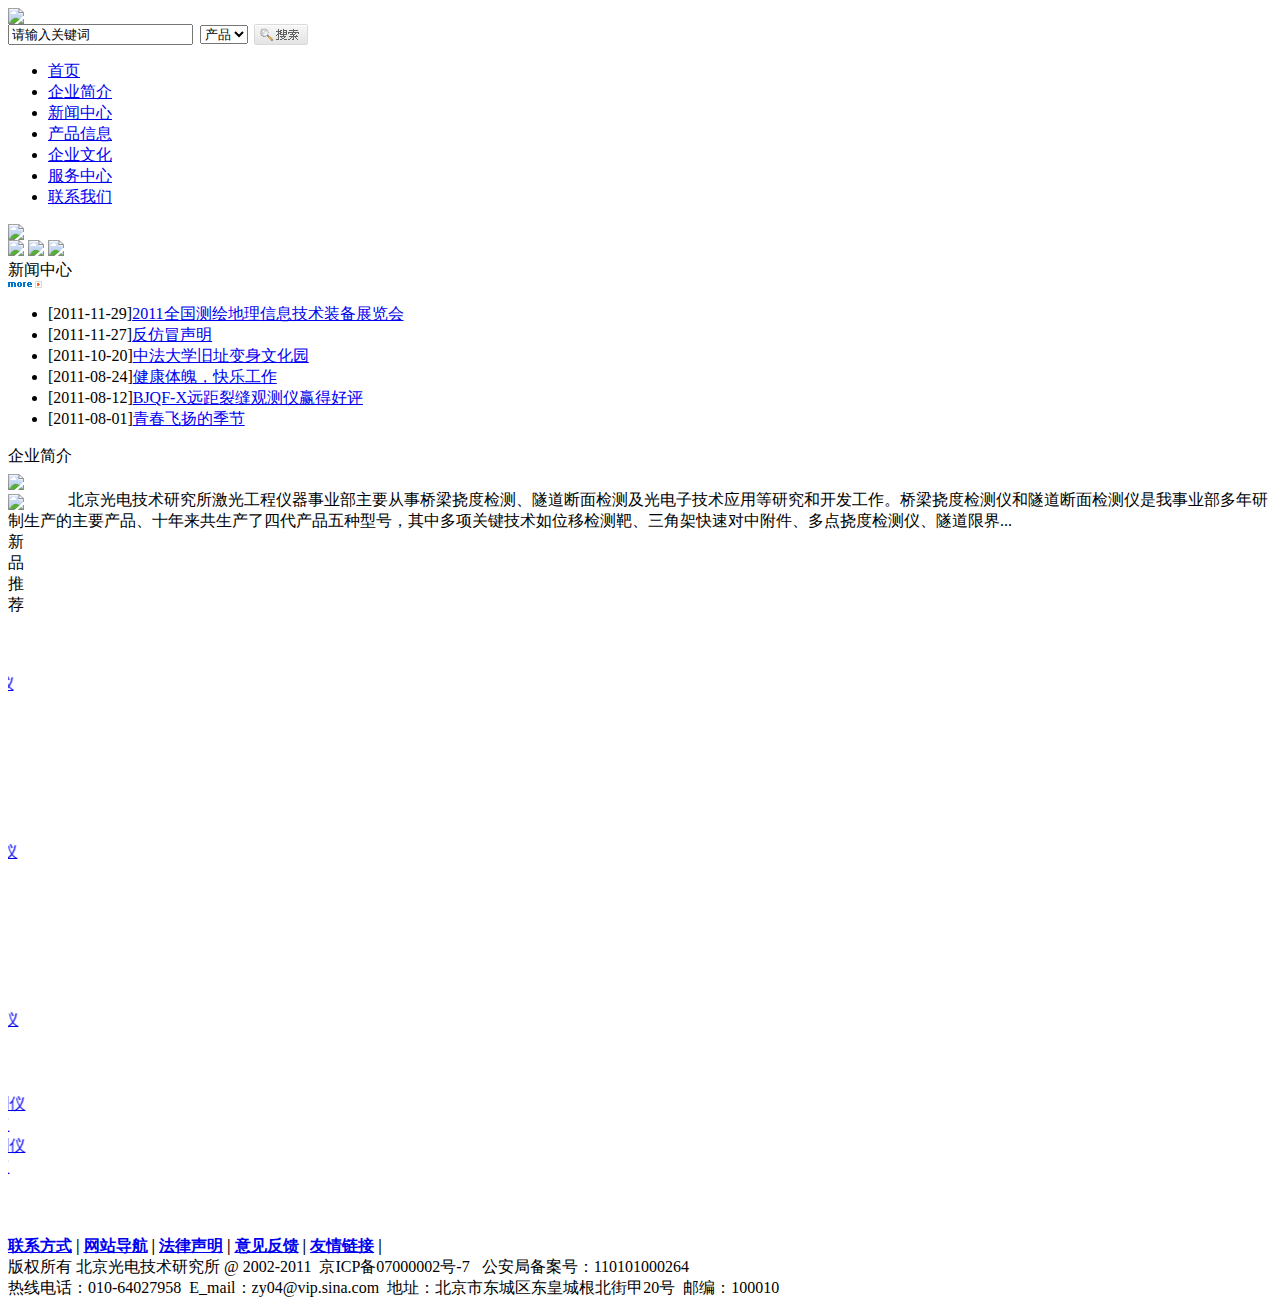
==== templates/index.html @ febcc1b2 "init" ====
<!DOCTYPE html PUBLIC "-//W3C//DTD XHTML 1.0 Transitional//EN" "http://www.w3.org/TR/xhtml1/DTD/xhtml1-transitional.dtd">
<html xmlns="http://www.w3.org/1999/xhtml">
<head>
<title>{{page_title}}</title>
<meta http-equiv="Content-Type" content="text/html; charset=utf-8" />
<meta name="keywords" content="北京光电技术研究所、光电研究所、光电技术研究所、激光隧道断面检测仪、桥梁挠度仪检测仪、混凝土裂缝测宽仪、裂缝观测仪、动态裂缝监测仪、裂缝综合检测仪、数显回弹仪、混凝土强度检测仪、非金属超声检测仪、钢筋保护层厚度检测仪、钢筋锈蚀检测仪、非金属板厚度检测仪" />
<meta name="description" content="北京光电技术研究所生产激光隧道断面仪、桥梁挠度仪检测仪、混凝土裂缝测宽仪、裂缝观测仪、动态裂缝监测仪、裂缝综合检测仪、数显回弹仪、混凝土强度检测仪、非金属超声检测仪、钢筋保护层厚度检测仪、钢筋锈蚀检测仪、非金属板厚度检测仪" />
<script type="text/javascript" src="http://ajax.googleapis.com/ajax/libs/jquery/1.4.4/jquery.min.js" ></script>
<script type="text/javascript" src="/j/sup.search.js" ></script>
<link href="/style/main1.0.css" rel="stylesheet" type="text/css" />
<link href="css/index.css" rel="stylesheet" type="text/css" />
<link href="css/style.css" rel="stylesheet" type="text/css" />
 </head>
<body onselectstart="return false">
<div id="jg">
	<div id="header">
 <div id="top">
  <div id="top_left">
   <img src="images/logo.jpg" /></div>
  <div id="search">
   <table border="0" cellpadding="0" cellspacing="0" width="300">
    <tbody>
     <tr>
      <td align="right" width="182">
       <input class="input" id="searchkey" name="searchkey" onfocus="this.value=this.value=='请输入关键词'?'':this.value" size="20" type="text" value="请输入关键词" /></td>
      <td align="center" width="64">
       <select class="input2" id="actionType" name="actionType"><option value="21">产品</option><option value="11">新闻</option></select></td>
      <td width="54">
       <input name="imageField" onclick="search(this)" src="/images/search.jpg" type="image" /></td>
     </tr>
    </tbody>
   </table>
  </div>
 </div>
</div>
<div id="nav_row">
 <div id="nav">
  <ul id='main_menu' class='main_menu'><li><a class='active_menu' href='/index.html' title='北京光电技术研究所'>首页</a></li><li><a  href='/introduction/index.html' title='北京光电技术研究所——企业介绍'>企业简介</a></li><li><a  href='/news/index.html' title='北京光电技术研究所——新闻中心'>新闻中心</a></li><li><a  href='/products/index.html' title='北京光电技术研究所——产品信息'>产品信息</a></li><li><a  href='/culture/index.html' title='北京光电技术研究所——企业文化'>企业文化</a></li><li><a  href='/service/index.html' title='北京光电技术研究所——服务中心'>服务中心</a></li><li><a  href='/link_us/index.html' title='北京光电技术研究所——联系我们'>联系我们</a></li></ul></div>
 <div id="riqi">
<SCRIPT language=JavaScript src="/js/date.js" type=text/JavaScript></SCRIPT> </div>
</div>
<script language='JavaScript'>
function search(el)
{
var key=$("#searchkey").val();
var ac=$("#actionType").val();

if(key=="请输入关键词"||key=="")
{
alert("请输入关键词");
$("#searchkey")[0].focus();
return false;
}

searchAgent.init(51, ac);
searchAgent.Search(encodeURIComponent(key));
el.enable=false;
}
</script> 
	<div id="mainer">
	<div id="banner"><img src="images/banner1.jpg" /></div>
		<div id="main_1">
			<div id="left_bn">
				<a href="/culture/index.html"><img src="images/s_banner1.jpg" class="ban"/></a>
				<a href="/service/"><img src="images/s_banner2.jpg" class="ban" /></a>
				<img src="images/s_banner3.jpg" class="ban"/>
			</div>
			<div id="news">
				<div id="block_t">
					<div id="block_title">新闻中心</div>
					<div class="more"><a href="/news/" onfocus="this.blur();"><img src="/images/more.gif" border="0" /></a></div>
				</div>
				<div id="news_c">
					<ul id='LastedNews'><li><span class='date'>[2011-11-29]</span><a href='/news/27.html' title='2011全国测绘地理信息技术装备展览会'>2011全国测绘地理信息技术装备展览会</a></li><li><span class='date'>[2011-11-27]</span><a href='/news/24.html' title='反仿冒声明'>反仿冒声明</a></li><li><span class='date'>[2011-10-20]</span><a href='/news/23.html' title='中法大学旧址变身文化园'>中法大学旧址变身文化园</a></li><li><span class='date'>[2011-08-24]</span><a href='/news/22.html' title='健康体魄，快乐工作'>健康体魄，快乐工作</a></li><li><span class='date'>[2011-08-12]</span><a href='/news/21.html' title='BJQF-X远距裂缝观测仪赢得好评'>BJQF-X远距裂缝观测仪赢得好评</a></li><li><span class='date'>[2011-08-01]</span><a href='/news/20.html' title='青春飞扬的季节'>青春飞扬的季节</a></li></ul>
				</div>
			</div>
			<div id="gsjj">
				<div id="jj_t">
				<div id="jj_title">企业简介</div>
				<div class="more"><a href="/introduction/index.html" onfocus="this.blur();"><img src="images/more.gif" border="0" style="margin-top:7px;" /></a></div>
				</div>
				
				<div id="jj_c">
					<div><img src="images/jj_pic.jpg" style="float:left; margin:4px 12px 0px 0px;" class="pic_kuang"/></div>
<div>　　北京光电技术研究所激光工程仪器事业部主要从事桥梁挠度检测、隧道断面检测及光电子技术应用等研究和开发工作。桥梁挠度检测仪和隧道断面检测仪是我事业部多年研制生产的主要产品、十年来共生产了四代产品五种型号，其中多项关键技术如位移检测靶、三角架快速对中附件、多点挠度检测仪、隧道限界...</div>		
				</div>
			</div>
		
		</div>
		
		<div id="product">
		  <div id="product_t">新<br />品<br />推<br />荐</div>
		  <div id="product_bg">
		<div id="cp">
<marquee direction="right" TrueSpeed scrollamount="3" scrolldelay="120" align="middle" behavior="scroll" onMouseOver="this.stop();"  hspace="0" vspace="0"  onMouseOut="this.start();">		<ul class='recommended_product'><li><a href='/products/3.html'><img src='/uploads/BJSD-5型激光隧道断面检测仪.jpg_s.jpg' alt='BJSD-5型激光隧道断面检测仪' title='BJSD-5型激光隧道断面检测仪' /></a><br /><a href='/products/3.html' title='BJSD-5型激光隧道断面检测仪'><span>BJSD-5型激光隧道断面检测仪</span></a></li><li><a href='/products/4.html'><img src='/uploads/BJSD-2E型激光隧道断面检测仪.jpg_s.jpg' alt='BJSD-2E型激光隧道断面检测仪' title='BJSD-2E型激光隧道断面检测仪' /></a><br /><a href='/products/4.html' title='BJSD-2E型激光隧道断面检测仪'><span>BJSD-2E型激光隧道断面检测仪</span></a></li><li><a href='/products/6.html'><img src='/uploads/BJSD-4型激光隧道断面检测仪.jpg_s.jpg' alt='BJSD-4型激光隧道断面检测仪' title='BJSD-4型激光隧道断面检测仪' /></a><br /><a href='/products/6.html' title='BJSD-4型激光隧道断面检测仪'><span>BJSD-4型激光隧道断面检测仪</span></a></li><li><a href='/products/9.html'><img src='/uploads/BJQN-4B型桥梁挠度检测仪.jpg_s.jpg' alt='BJQN-4B型桥梁挠度检测仪' title='BJQN-4B型桥梁挠度检测仪' /></a><br /><a href='/products/9.html' title='BJQN-4B型桥梁挠度检测仪'><span>BJQN-4B型桥梁挠度检测仪</span></a></li><li><a href='/products/10.html'><img src='/uploads/BJQN-5A型桥梁挠度检测仪.jpg_s.jpg' alt='BJQN-5A型桥梁挠度检测仪' title='BJQN-5A型桥梁挠度检测仪' /></a><br /><a href='/products/10.html' title='BJQN-5A型桥梁挠度检测仪'><span>BJQN-5A型桥梁挠度检测仪</span></a></li><li><a href='/products/11.html'><img src='/uploads/BJQN-5B型桥梁挠度检测仪.jpg_s.jpg' alt='BJQN-5B型智能桥梁挠度检测仪' title='BJQN-5B型智能桥梁挠度检测仪' /></a><br /><a href='/products/11.html' title='BJQN-5B型智能桥梁挠度检测仪'><span>BJQN-5B型智能桥梁挠度检测仪</span></a></li><li><a href='/products/14.html'><img src='/uploads/BJQF-X远距裂缝观测仪.jpg_s.jpg' alt='BJQF-X型远距裂缝观测仪' title='BJQF-X型远距裂缝观测仪' /></a><br /><a href='/products/14.html' title='BJQF-X型远距裂缝观测仪'><span>BJQF-X型远距裂缝观测仪</span></a></li><li><a href='/products/15.html'><img src='/uploads/BJLG-1型动态裂缝监测仪.jpg_s.jpg' alt='BJLG-1动态裂缝检测仪' title='BJLG-1动态裂缝检测仪' /></a><br /><a href='/products/15.html' title='BJLG-1动态裂缝检测仪'><span>BJLG-1动态裂缝检测仪</span></a></li><li><a href='/products/17.html'><img src='/uploads/BJCS-1型混凝土裂缝测深仪.jpg_s.jpg' alt='BJCS-1型智能裂缝测深仪' title='BJCS-1型智能裂缝测深仪' /></a><br /><a href='/products/17.html' title='BJCS-1型智能裂缝测深仪'><span>BJCS-1型智能裂缝测深仪</span></a></li><li><a href='/products/18.html'><img src='/uploads/BJLF-1型混凝土裂缝综合检测仪.jpg_s.jpg' alt='BJLF-1型混凝土裂缝综合检测仪' title='BJLF-1型混凝土裂缝综合检测仪' /></a><br /><a href='/products/18.html' title='BJLF-1型混凝土裂缝综合检测仪'><span>BJLF-1型混凝土裂缝综合检测仪</span></a></li><li><a href='/products/20.html'><img src='/uploads/BJQD-1型混凝土强度检测仪.jpg_s.jpg' alt='BJQD-1型混凝土强度检测仪' title='BJQD-1型混凝土强度检测仪' /></a><br /><a href='/products/20.html' title='BJQD-1型混凝土强度检测仪'><span>BJQD-1型混凝土强度检测仪</span></a></li><li><a href='/products/21.html'><img src='/uploads/BJNM-1型智能非金属超声检测仪.jpg_s.jpg' alt='BJNM-1型智能非金属超声检测仪' title='BJNM-1型智能非金属超声检测仪' /></a><br /><a href='/products/21.html' title='BJNM-1型智能非金属超声检测仪'><span>BJNM-1型智能非金属超声检测仪</span></a></li><li><a href='/products/22.html'><img src='/uploads/BJDW-1混凝土保护层厚度检测仪.jpg_s.jpg' alt='BJDW-1型钢筋保护层厚度检测仪' title='BJDW-1型钢筋保护层厚度检测仪' /></a><br /><a href='/products/22.html' title='BJDW-1型钢筋保护层厚度检测仪'><span>BJDW-1型钢筋保护层厚度检测仪</span></a></li><li><a href='/products/24.html'><img src='/uploads/BJLB-1型非金属板厚度检测仪.jpg_s.jpg' alt='BJLB-1型非金属板厚度检测仪' title='BJLB-1型非金属板厚度检测仪' /></a><br /><a href='/products/24.html' title='BJLB-1型非金属板厚度检测仪'><span>BJLB-1型非金属板厚度检测仪</span></a></li></ul>
   
</marquee>
</div>
 <div id="product_r"></div>
 



                    </div>

		</div>
	</div>
	
	<div id="footer">
 <div>
  <strong><div id='bottom_menu' class='bottom_menu'><a href='/contact/index.html' title='北京光电技术研究所——联系方式'>联系方式</a> | <a href='/navigate/tytg.html' title='北京光电技术研究所——网站导航'>网站导航</a> | <a href='/legal/tgg.html' title='北京光电技术研究所——法律声明'>法律声明</a> | <a href='/feedback/jld.html' title='北京光电技术研究所——意见反馈'>意见反馈</a> | <a href='/links/zlts.html' title='北京光电技术研究所——友情链接'>友情链接</a> | </div></strong> 版权所有 北京光电技术研究所 @ 2002-2011&nbsp;&nbsp;京ICP备07000002号-7&nbsp;&nbsp; 公安局备案号：110101000264</div>
 <div>
  热线电话：010-64027958&nbsp;&nbsp;E_mail：zy04@vip.sina.com&nbsp;&nbsp;地址：北京市东城区东皇城根北街甲20号&nbsp;&nbsp;邮编：100010</div>
</div>

</div>
<script type="text/javascript">
var _bdhmProtocol = (("https:" == document.location.protocol) ? " https://" : " http://");
document.write(unescape("%3Cscript src='" + _bdhmProtocol + "hm.baidu.com/h.js%3Ffa967ce1d079fc836ea37edbb554d0a0' type='text/javascript'%3E%3C/script%3E"));
</script>

</body>
</html>
---- style/main1.0.css ----
@import url("page_components1.0.css");
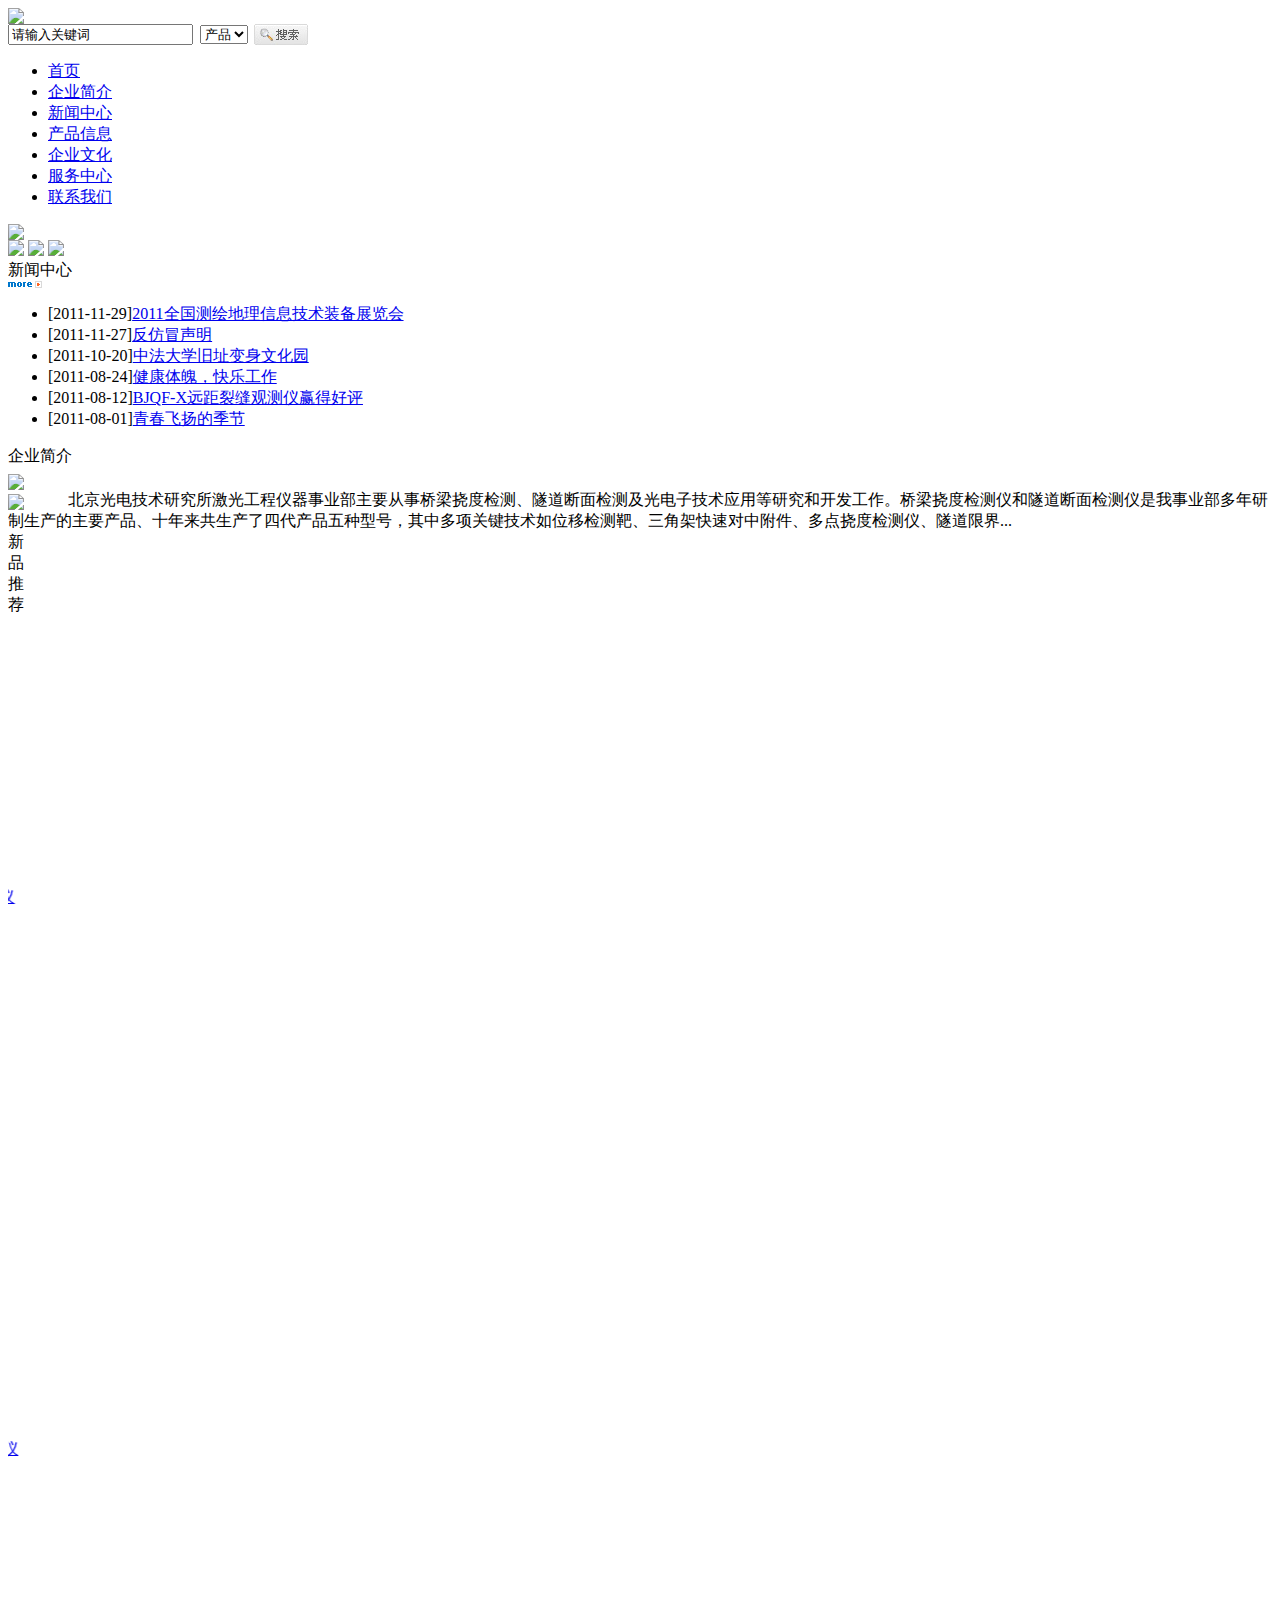
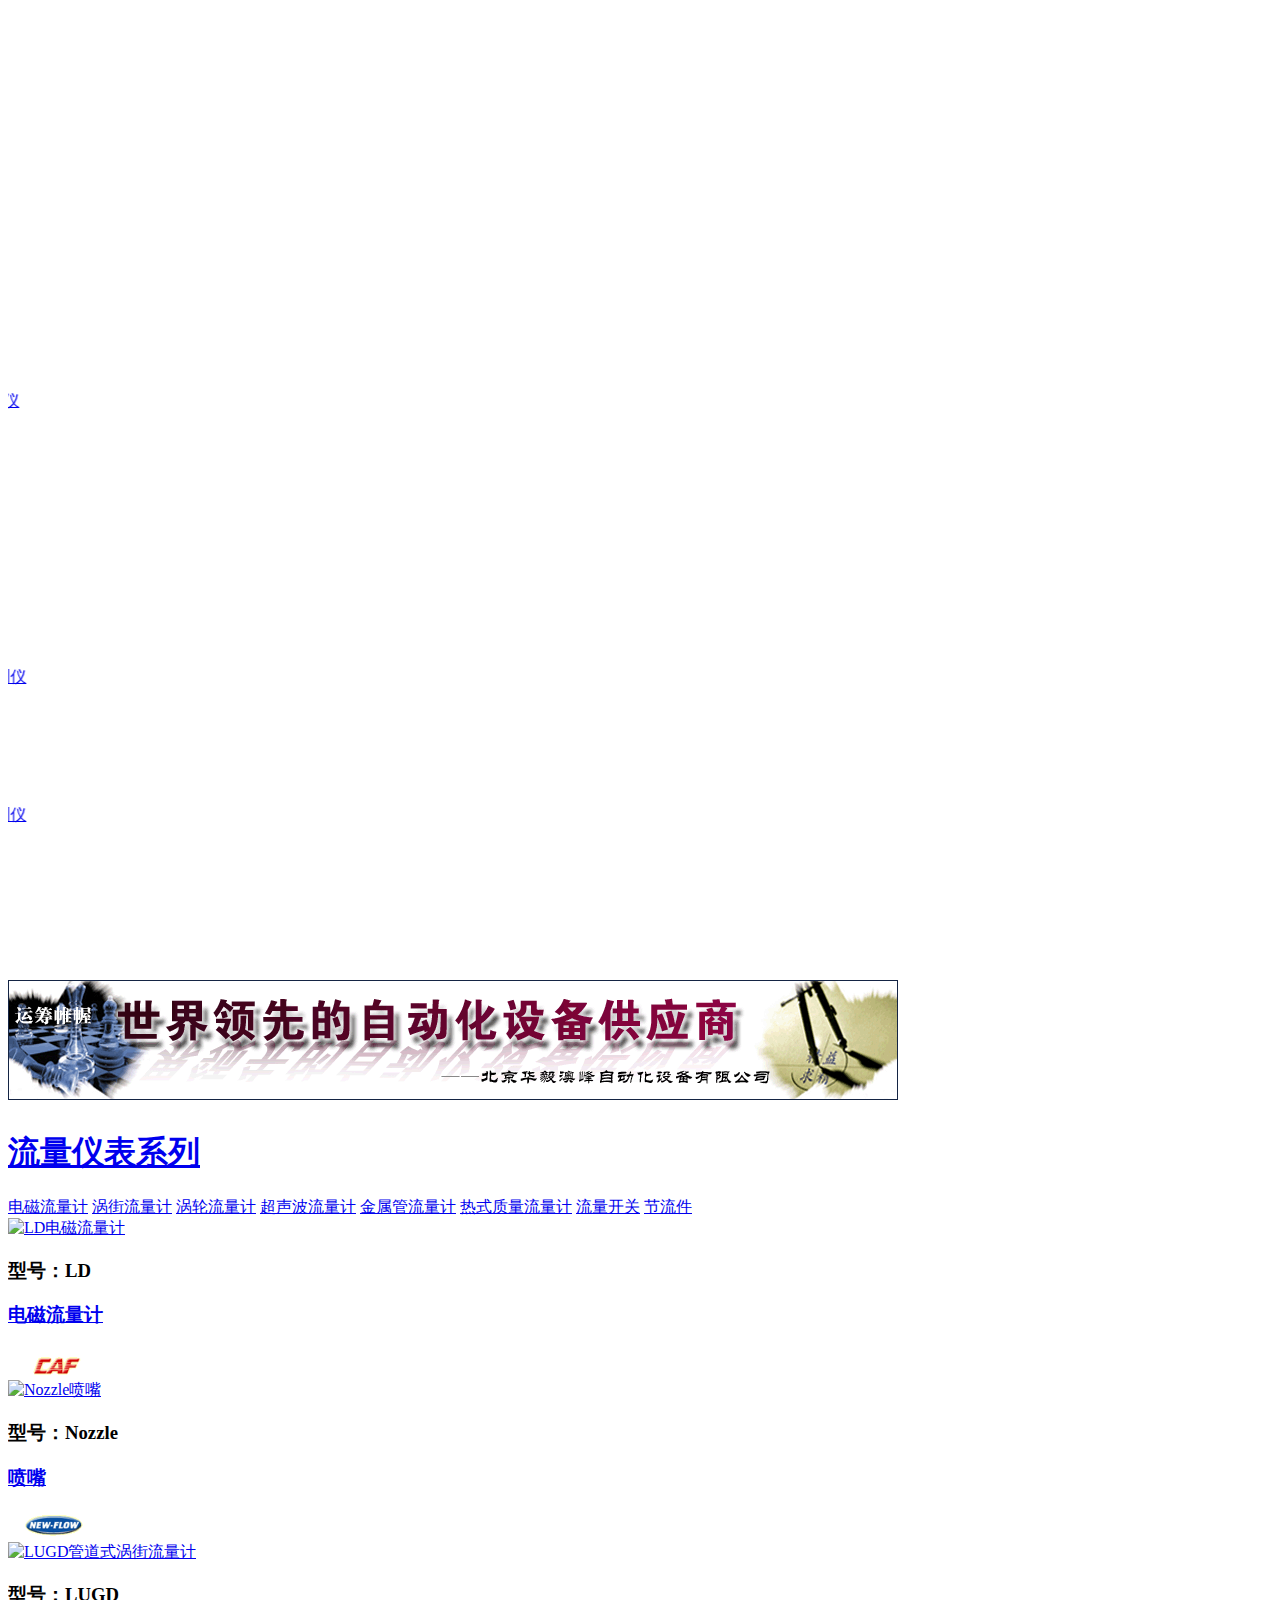
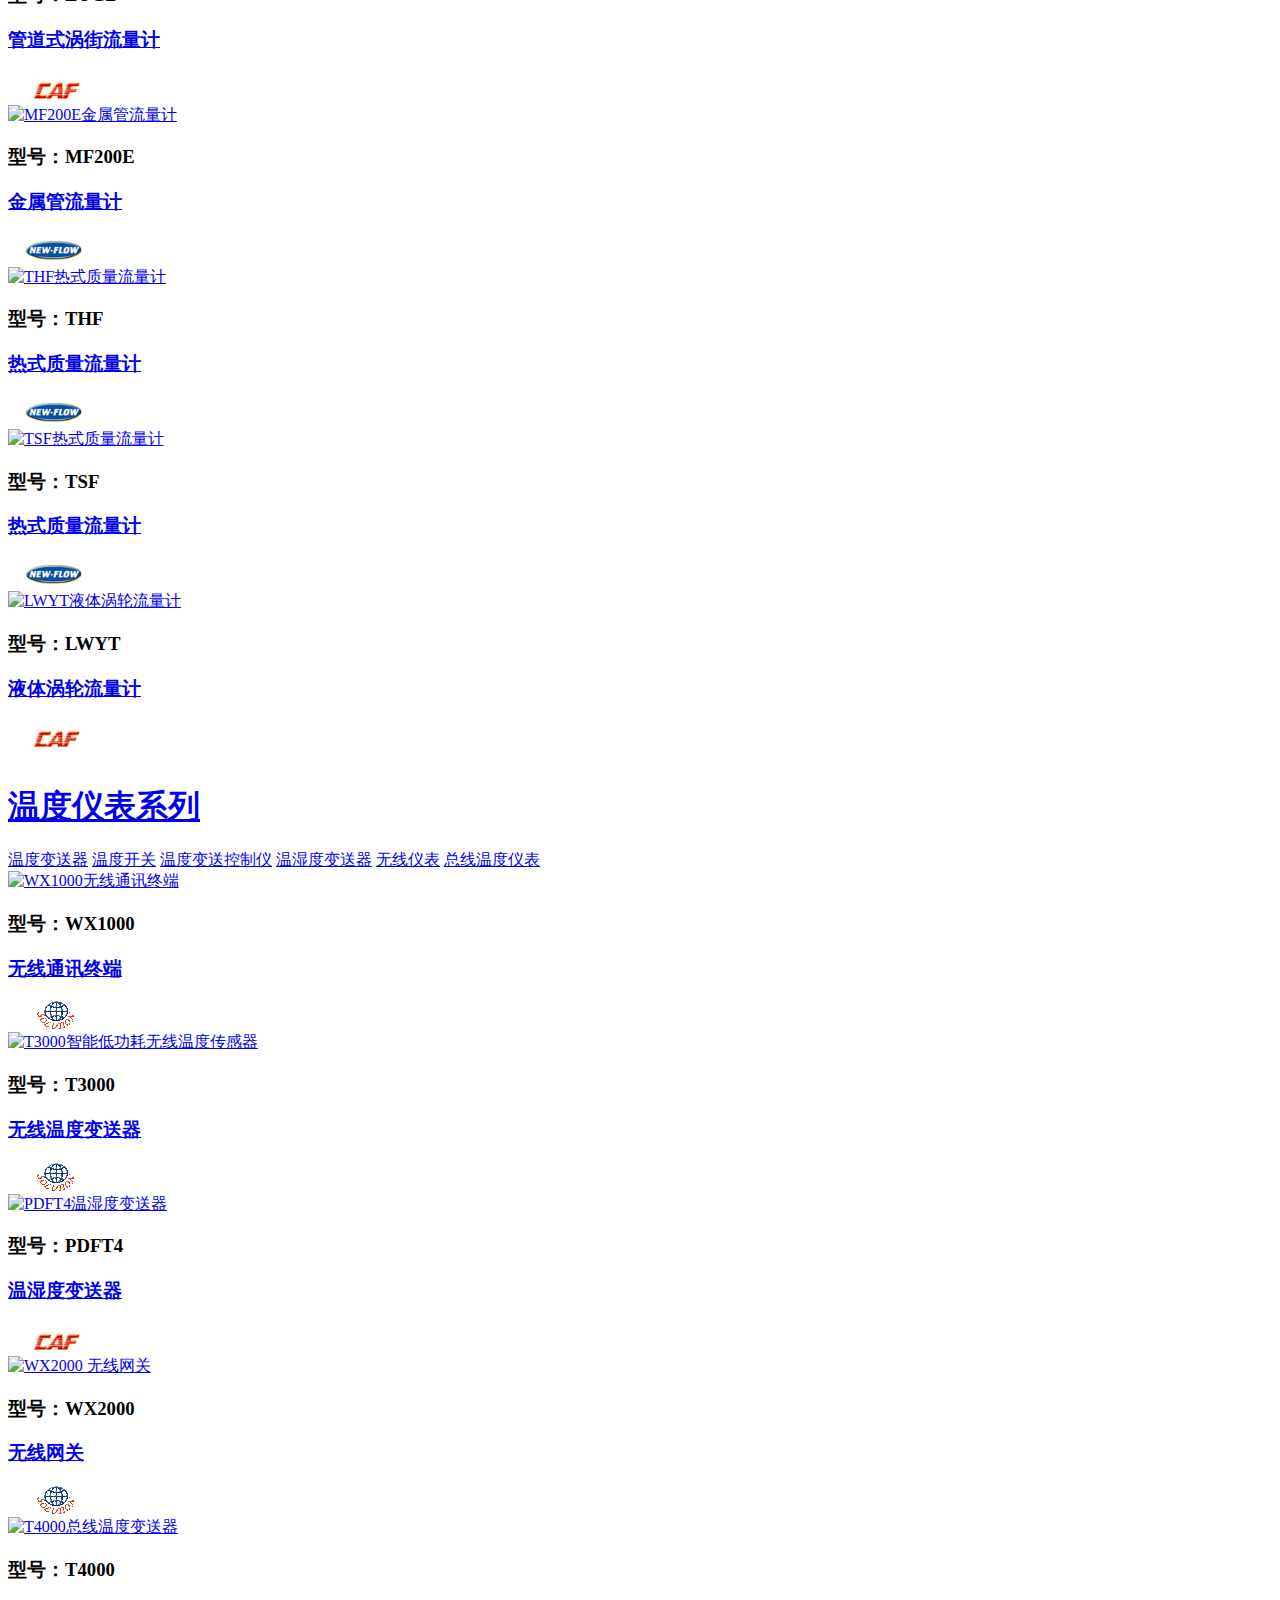
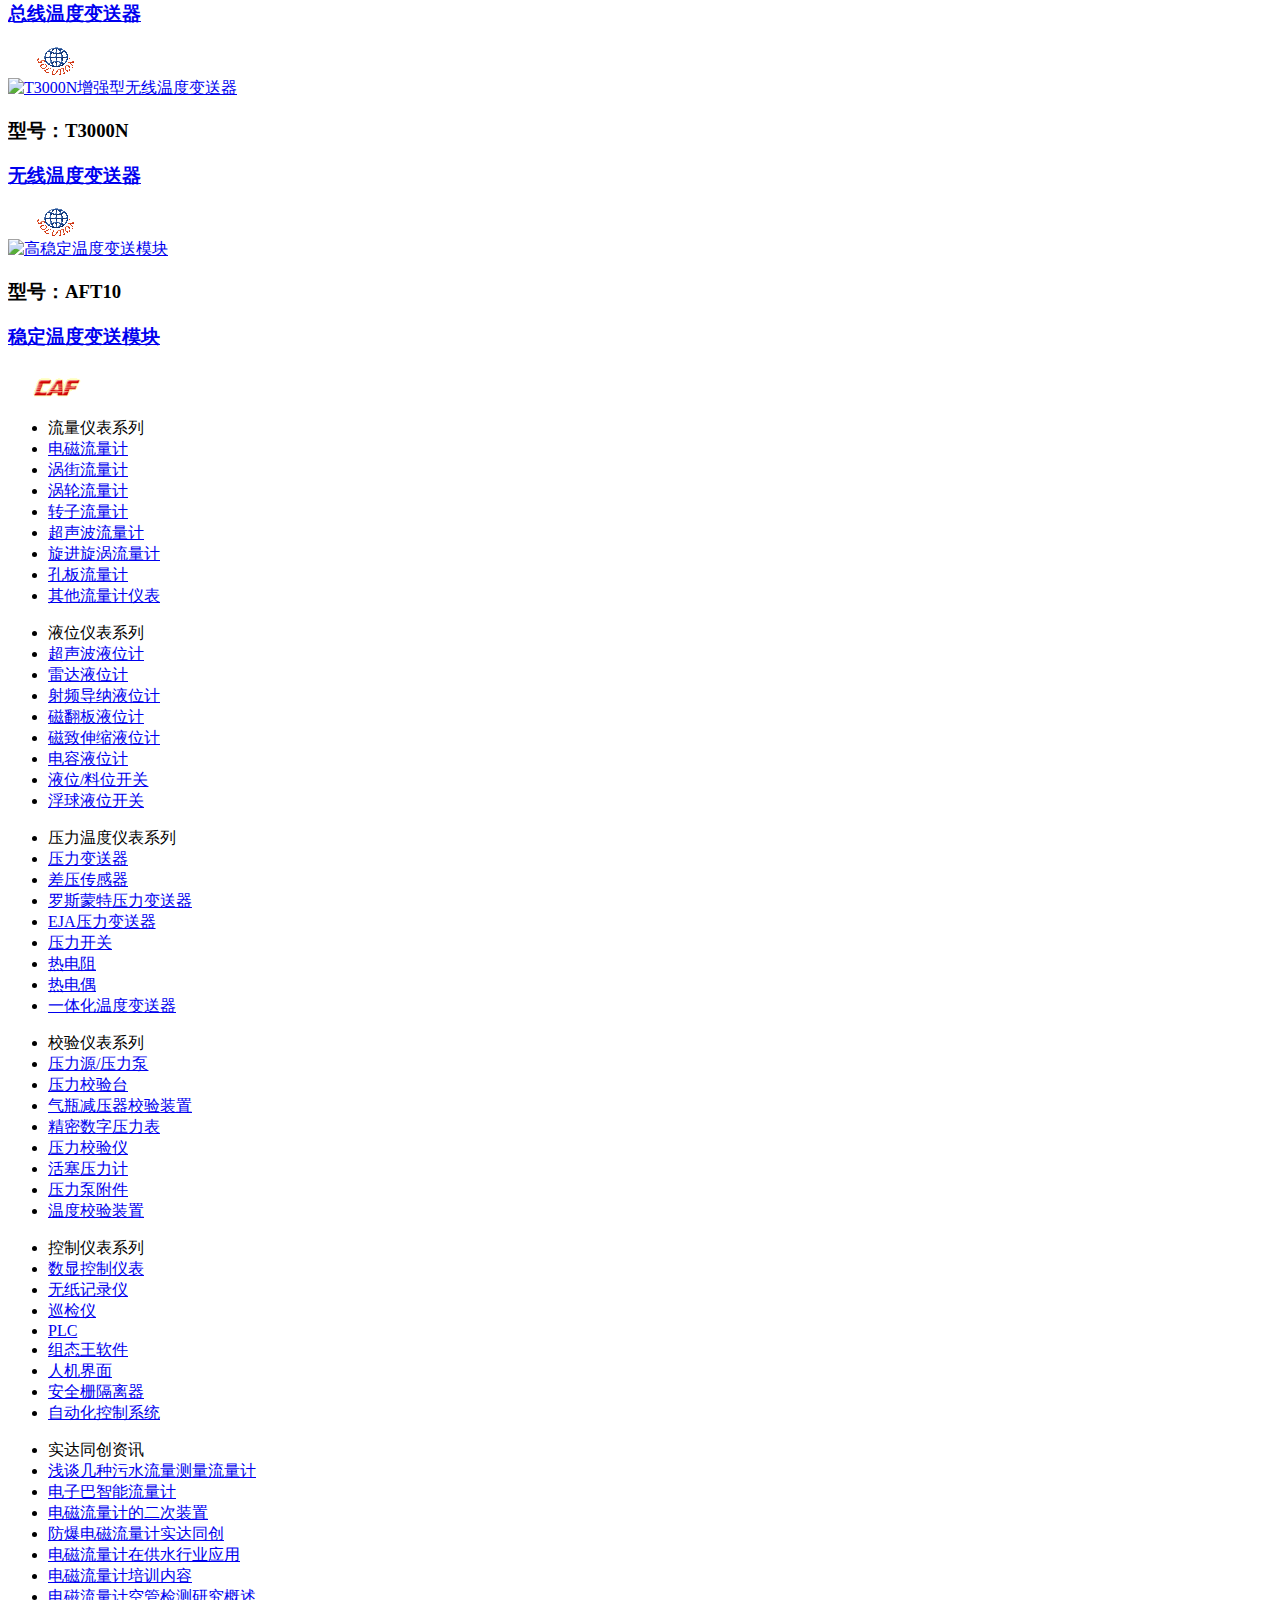
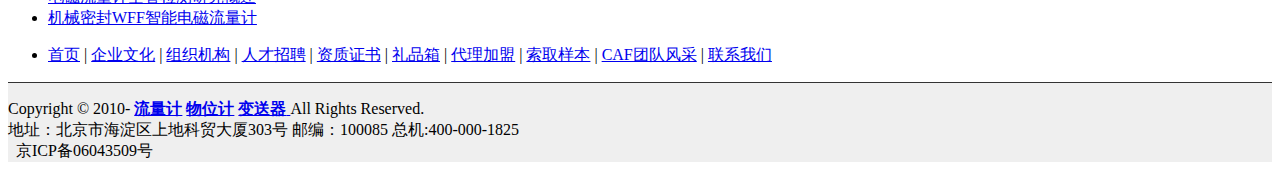
==== commit 0d695ef6: "add footer" ====
--- a/templates/index.html
+++ b/templates/index.html
@@ -1,124 +1,441 @@
 
 <!DOCTYPE html PUBLIC "-//W3C//DTD XHTML 1.0 Transitional//EN" "http://www.w3.org/TR/xhtml1/DTD/xhtml1-transitional.dtd">
 <html xmlns="http://www.w3.org/1999/xhtml">
-<head>
-<title>{{page_title}}</title>
-<meta http-equiv="Content-Type" content="text/html; charset=utf-8" />
-<meta name="keywords" content="北京光电技术研究所、光电研究所、光电技术研究所、激光隧道断面检测仪、桥梁挠度仪检测仪、混凝土裂缝测宽仪、裂缝观测仪、动态裂缝监测仪、裂缝综合检测仪、数显回弹仪、混凝土强度检测仪、非金属超声检测仪、钢筋保护层厚度检测仪、钢筋锈蚀检测仪、非金属板厚度检测仪" />
-<meta name="description" content="北京光电技术研究所生产激光隧道断面仪、桥梁挠度仪检测仪、混凝土裂缝测宽仪、裂缝观测仪、动态裂缝监测仪、裂缝综合检测仪、数显回弹仪、混凝土强度检测仪、非金属超声检测仪、钢筋保护层厚度检测仪、钢筋锈蚀检测仪、非金属板厚度检测仪" />
-<script type="text/javascript" src="http://ajax.googleapis.com/ajax/libs/jquery/1.4.4/jquery.min.js" ></script>
-<script type="text/javascript" src="/j/sup.search.js" ></script>
-<link href="/style/main1.0.css" rel="stylesheet" type="text/css" />
-<link href="css/index.css" rel="stylesheet" type="text/css" />
-<link href="css/style.css" rel="stylesheet" type="text/css" />
- </head>
-<body onselectstart="return false">
-<div id="jg">
-	<div id="header">
- <div id="top">
-  <div id="top_left">
-   <img src="images/logo.jpg" /></div>
-  <div id="search">
-   <table border="0" cellpadding="0" cellspacing="0" width="300">
-    <tbody>
-     <tr>
-      <td align="right" width="182">
-       <input class="input" id="searchkey" name="searchkey" onfocus="this.value=this.value=='请输入关键词'?'':this.value" size="20" type="text" value="请输入关键词" /></td>
-      <td align="center" width="64">
-       <select class="input2" id="actionType" name="actionType"><option value="21">产品</option><option value="11">新闻</option></select></td>
-      <td width="54">
-       <input name="imageField" onclick="search(this)" src="/images/search.jpg" type="image" /></td>
-     </tr>
-    </tbody>
-   </table>
+  <head>
+    <title>{{page_title}}</title>
+    <meta http-equiv="Content-Type" content="text/html; charset=utf-8" />
+    <meta name="keywords" content="北京光电技术研究所、光电研究所、光电技术研究所、激光隧道断面检测仪、桥梁挠度仪检测仪、混凝土裂缝测宽仪、裂缝观测仪、动态裂缝监测仪、裂缝综合检测仪、数显回弹仪、混凝土强度检测仪、非金属超声检测仪、钢筋保护层厚度检测仪、钢筋锈蚀检测仪、非金属板厚度检测仪" />
+    <meta name="description" content="北京光电技术研究所生产激光隧道断面仪、桥梁挠度仪检测仪、混凝土裂缝测宽仪、裂缝观测仪、动态裂缝监测仪、裂缝综合检测仪、数显回弹仪、混凝土强度检测仪、非金属超声检测仪、钢筋保护层厚度检测仪、钢筋锈蚀检测仪、非金属板厚度检测仪" />
+    <script type="text/javascript" src="http://ajax.googleapis.com/ajax/libs/jquery/1.4.4/jquery.min.js" ></script>
+    <script type="text/javascript" src="/j/sup.search.js" ></script>
+    <link href="/style/main1.0.css" rel="stylesheet" type="text/css" />
+    <link href="css/index.css" rel="stylesheet" type="text/css" />
+    <link href="css/style.css" rel="stylesheet" type="text/css" />
+  </head>
+  <body onselectstart="return false">
+    <div id="jg">
+      <div id="header">
+	<div id="top">
+	  <div id="top_left">
+	    <img src="images/logo.jpg" /></div>
+	  <div id="search">
+	    <table border="0" cellpadding="0" cellspacing="0" width="300">
+	      <tbody>
+		<tr>
+		  <td align="right" width="182">
+		    <input class="input" id="searchkey" name="searchkey" onfocus="this.value=this.value=='请输入关键词'?'':this.value" size="20" type="text" value="请输入关键词" /></td>
+		  <td align="center" width="64">
+		    <select class="input2" id="actionType" name="actionType"><option value="21">产品</option><option value="11">新闻</option></select></td>
+		  <td width="54">
+		    <input name="imageField" onclick="search(this)" src="/images/search.jpg" type="image" /></td>
+		</tr>
+	      </tbody>
+	    </table>
+	  </div>
+	</div>
+      </div>
+      <div id="nav_row">
+	<div id="nav">
+	  <ul id='main_menu' class='main_menu'><li><a class='active_menu' href='/index.html' title='北京光电技术研究所'>首页</a></li><li><a  href='/introduction/index.html' title='北京光电技术研究所——企业介绍'>企业简介</a></li><li><a  href='/news/index.html' title='北京光电技术研究所——新闻中心'>新闻中心</a></li><li><a  href='/products/index.html' title='北京光电技术研究所——产品信息'>产品信息</a></li><li><a  href='/culture/index.html' title='北京光电技术研究所——企业文化'>企业文化</a></li><li><a  href='/service/index.html' title='北京光电技术研究所——服务中心'>服务中心</a></li><li><a  href='/link_us/index.html' title='北京光电技术研究所——联系我们'>联系我们</a></li></ul></div>
+	<div id="riqi">
+	  <SCRIPT language=JavaScript src="/js/date.js" type=text/JavaScript></SCRIPT> </div>
+      </div>
+      <script language='JavaScript'>
+	function search(el)
+	{
+	var key=$("#searchkey").val();
+	var ac=$("#actionType").val();
++	
+	if(key=="请输入关键词"||key=="")
+	{
+	alert("请输入关键词");
+	$("#searchkey")[0].focus();
+	return false;
+	}
++	
+	searchAgent.init(51, ac);
+	searchAgent.Search(encodeURIComponent(key));
+	el.enable=false;
+	}
+      </script> 
+      <div id="mainer">
+	<div id="banner"><img src="images/banner1.jpg" /></div>
+	<div id="main_1">
+	  <div id="left_bn">
+	    <a href="/culture/index.html"><img src="images/s_banner1.jpg" class="ban"/></a>
+	    <a href="/service/"><img src="images/s_banner2.jpg" class="ban" /></a>
+	    <img src="images/s_banner3.jpg" class="ban"/>
+	  </div>
+	  <div id="news">
+	    <div id="block_t">
+	      <div id="block_title">新闻中心</div>
+	      <div class="more"><a href="/news/" onfocus="this.blur();"><img src="/images/more.gif" border="0" /></a></div>
+	    </div>
+	    <div id="news_c">
+	      <ul id='LastedNews'><li><span class='date'>[2011-11-29]</span><a href='/news/27.html' title='2011全国测绘地理信息技术装备展览会'>2011全国测绘地理信息技术装备展览会</a></li><li><span class='date'>[2011-11-27]</span><a href='/news/24.html' title='反仿冒声明'>反仿冒声明</a></li><li><span class='date'>[2011-10-20]</span><a href='/news/23.html' title='中法大学旧址变身文化园'>中法大学旧址变身文化园</a></li><li><span class='date'>[2011-08-24]</span><a href='/news/22.html' title='健康体魄，快乐工作'>健康体魄，快乐工作</a></li><li><span class='date'>[2011-08-12]</span><a href='/news/21.html' title='BJQF-X远距裂缝观测仪赢得好评'>BJQF-X远距裂缝观测仪赢得好评</a></li><li><span class='date'>[2011-08-01]</span><a href='/news/20.html' title='青春飞扬的季节'>青春飞扬的季节</a></li></ul>
+	    </div>
+	  </div>
+	  <div id="gsjj">
+	    <div id="jj_t">
+	      <div id="jj_title">企业简介</div>
+	      <div class="more"><a href="/introduction/index.html" onfocus="this.blur();"><img src="images/more.gif" border="0" style="margin-top:7px;" /></a></div>
+	    </div>
+	    
+	    <div id="jj_c">
+	      <div><img src="images/jj_pic.jpg" style="float:left; margin:4px 12px 0px 0px;" class="pic_kuang"/></div>
+	      <div>　　北京光电技术研究所激光工程仪器事业部主要从事桥梁挠度检测、隧道断面检测及光电子技术应用等研究和开发工作。桥梁挠度检测仪和隧道断面检测仪是我事业部多年研制生产的主要产品、十年来共生产了四代产品五种型号，其中多项关键技术如位移检测靶、三角架快速对中附件、多点挠度检测仪、隧道限界...</div>		
+	    </div>
+	  </div>
+	  
+	</div>
+	
+	<div id="product">
+	  <div id="product_t">新<br />品<br />推<br />荐</div>
+	  <div id="product_bg">
+	    <div id="cp">
+	      <marquee direction="right" TrueSpeed scrollamount="3" scrolldelay="120" align="middle" behavior="scroll" onMouseOver="this.stop();"  hspace="0" vspace="0"  onMouseOut="this.start();">		<ul class='recommended_product'><li><a href='/products/3.html'><img src='/uploads/BJSD-5型激光隧道断面检测仪.jpg_s.jpg' alt='BJSD-5型激光隧道断面检测仪' title='BJSD-5型激光隧道断面检测仪' /></a><br /><a href='/products/3.html' title='BJSD-5型激光隧道断面检测仪'><span>BJSD-5型激光隧道断面检测仪</span></a></li><li><a href='/products/4.html'><img src='/uploads/BJSD-2E型激光隧道断面检测仪.jpg_s.jpg' alt='BJSD-2E型激光隧道断面检测仪' title='BJSD-2E型激光隧道断面检测仪' /></a><br /><a href='/products/4.html' title='BJSD-2E型激光隧道断面检测仪'><span>BJSD-2E型激光隧道断面检测仪</span></a></li><li><a href='/products/6.html'><img src='/uploads/BJSD-4型激光隧道断面检测仪.jpg_s.jpg' alt='BJSD-4型激光隧道断面检测仪' title='BJSD-4型激光隧道断面检测仪' /></a><br /><a href='/products/6.html' title='BJSD-4型激光隧道断面检测仪'><span>BJSD-4型激光隧道断面检测仪</span></a></li><li><a href='/products/9.html'><img src='/uploads/BJQN-4B型桥梁挠度检测仪.jpg_s.jpg' alt='BJQN-4B型桥梁挠度检测仪' title='BJQN-4B型桥梁挠度检测仪' /></a><br /><a href='/products/9.html' title='BJQN-4B型桥梁挠度检测仪'><span>BJQN-4B型桥梁挠度检测仪</span></a></li><li><a href='/products/10.html'><img src='/uploads/BJQN-5A型桥梁挠度检测仪.jpg_s.jpg' alt='BJQN-5A型桥梁挠度检测仪' title='BJQN-5A型桥梁挠度检测仪' /></a><br /><a href='/products/10.html' title='BJQN-5A型桥梁挠度检测仪'><span>BJQN-5A型桥梁挠度检测仪</span></a></li><li><a href='/products/11.html'><img src='/uploads/BJQN-5B型桥梁挠度检测仪.jpg_s.jpg' alt='BJQN-5B型智能桥梁挠度检测仪' title='BJQN-5B型智能桥梁挠度检测仪' /></a><br /><a href='/products/11.html' title='BJQN-5B型智能桥梁挠度检测仪'><span>BJQN-5B型智能桥梁挠度检测仪</span></a></li><li><a href='/products/14.html'><img src='/uploads/BJQF-X远距裂缝观测仪.jpg_s.jpg' alt='BJQF-X型远距裂缝观测仪' title='BJQF-X型远距裂缝观测仪' /></a><br /><a href='/products/14.html' title='BJQF-X型远距裂缝观测仪'><span>BJQF-X型远距裂缝观测仪</span></a></li><li><a href='/products/15.html'><img src='/uploads/BJLG-1型动态裂缝监测仪.jpg_s.jpg' alt='BJLG-1动态裂缝检测仪' title='BJLG-1动态裂缝检测仪' /></a><br /><a href='/products/15.html' title='BJLG-1动态裂缝检测仪'><span>BJLG-1动态裂缝检测仪</span></a></li><li><a href='/products/17.html'><img src='/uploads/BJCS-1型混凝土裂缝测深仪.jpg_s.jpg' alt='BJCS-1型智能裂缝测深仪' title='BJCS-1型智能裂缝测深仪' /></a><br /><a href='/products/17.html' title='BJCS-1型智能裂缝测深仪'><span>BJCS-1型智能裂缝测深仪</span></a></li><li><a href='/products/18.html'><img src='/uploads/BJLF-1型混凝土裂缝综合检测仪.jpg_s.jpg' alt='BJLF-1型混凝土裂缝综合检测仪' title='BJLF-1型混凝土裂缝综合检测仪' /></a><br /><a href='/products/18.html' title='BJLF-1型混凝土裂缝综合检测仪'><span>BJLF-1型混凝土裂缝综合检测仪</span></a></li><li><a href='/products/20.html'><img src='/uploads/BJQD-1型混凝土强度检测仪.jpg_s.jpg' alt='BJQD-1型混凝土强度检测仪' title='BJQD-1型混凝土强度检测仪' /></a><br /><a href='/products/20.html' title='BJQD-1型混凝土强度检测仪'><span>BJQD-1型混凝土强度检测仪</span></a></li><li><a href='/products/21.html'><img src='/uploads/BJNM-1型智能非金属超声检测仪.jpg_s.jpg' alt='BJNM-1型智能非金属超声检测仪' title='BJNM-1型智能非金属超声检测仪' /></a><br /><a href='/products/21.html' title='BJNM-1型智能非金属超声检测仪'><span>BJNM-1型智能非金属超声检测仪</span></a></li><li><a href='/products/22.html'><img src='/uploads/BJDW-1混凝土保护层厚度检测仪.jpg_s.jpg' alt='BJDW-1型钢筋保护层厚度检测仪' title='BJDW-1型钢筋保护层厚度检测仪' /></a><br /><a href='/products/22.html' title='BJDW-1型钢筋保护层厚度检测仪'><span>BJDW-1型钢筋保护层厚度检测仪</span></a></li><li><a href='/products/24.html'><img src='/uploads/BJLB-1型非金属板厚度检测仪.jpg_s.jpg' alt='BJLB-1型非金属板厚度检测仪' title='BJLB-1型非金属板厚度检测仪' /></a><br /><a href='/products/24.html' title='BJLB-1型非金属板厚度检测仪'><span>BJLB-1型非金属板厚度检测仪</span></a></li></ul>
+   +		
+	      </marquee>
+	    </div>
+	    <div id="product_r"></div>
+ +	    
++	    
++	    
++	    
+          </div>
++	  
+	</div>
+      </div>
+      
+<!-- center image -->
+<div class="center">
+<a href="http://www.chnaf.com/zjzs/"><img ait="华毅澳峰介绍" src="/images/homead.gif"  border="0" /></a>
+</div>
+
+<!-- list -->
+<div class="w960 center clear mt1" style="height: auto;overflow:hidden; padding-top:10px;">
+<div class="homelisttitle">
+<h1><a href="http://www.chnaf.com/llyb/">流量仪表系列</a></h1> <span>
+
+<a href='http://www.chnaf.com/llyb/dcllj/'>电磁流量计</a> 
+
+<a href='http://www.chnaf.com/llyb/wjllj/'>涡街流量计</a> 
+
+<a href='http://www.chnaf.com/llyb/wlllj/'>涡轮流量计</a> 
+
+<a href='http://www.chnaf.com/llyb/csbllj/'>超声波流量计</a> 
+
+<a href='http://www.chnaf.com/llyb/jsgllj/'>金属管流量计</a> 
+
+<a href='http://www.chnaf.com/llyb/rszlllj/'>热式质量流量计</a> 
+
+<a href='http://www.chnaf.com/llyb/liuliangkaiguan/'>流量开关</a> 
+
+<a href='http://www.chnaf.com/llyb/llj/'>节流件</a> 
+
+</span></div>
+
+<div class="homelist">
+<div class="goodimgbox">
+  <div class="goodimg"><a href="http://www.chnaf.com/llyb/dcllj_246.html" title="LD电磁流量计"><img src="http://www.chnaf.com/uploads/allimg/110909/1-110Z91316260-L.jpg" alt="LD电磁流量计" width="92"/></a></div>
+  <h3>型号：LD</h3>
+  <h3><a href="http://www.chnaf.com/llyb/dcllj_246.html" title="LD电磁流量计">电磁流量计</a></h3>
+  <a href="/caf/" title="CAF"><img src="/images/caf.gif" alt="CAF" width="100"/></a>
+  
+</div>
+<div class="goodimgbox">
+  <div class="goodimg"><a href="http://www.chnaf.com/llyb/llj_307.html" title="Nozzle喷嘴"><img src="http://www.chnaf.com/uploads/allimg/110930/1-110930103J90-L.jpg" alt="Nozzle喷嘴" width="92"/></a></div>
+  <h3>型号：Nozzle</h3>
+  <h3><a href="http://www.chnaf.com/llyb/llj_307.html" title="Nozzle喷嘴">喷嘴</a></h3>
+  <a href="/new-flow/" title="New-Flow"><img src="/images/new-flow.gif" alt="New-Flow" width="100"/></a>
+  
+</div>
+<div class="goodimgbox">
+  <div class="goodimg"><a href="http://www.chnaf.com/llyb/wjllj_244.html" title="LUGD管道式涡街流量计"><img src="http://www.chnaf.com/uploads/allimg/110909/1-110Z91011070-L.jpg" alt="LUGD管道式涡街流量计" width="92"/></a></div>
+  <h3>型号：LUGD</h3>
+  <h3><a href="http://www.chnaf.com/llyb/wjllj_244.html" title="LUGD管道式涡街流量计">管道式涡街流量计</a></h3>
+  <a href="/caf/" title="CAF"><img src="/images/caf.gif" alt="CAF" width="100"/></a>
+  
+</div>
+<div class="goodimgbox">
+  <div class="goodimg"><a href="http://www.chnaf.com/llyb/jsgllj_259.html" title="MF200E金属管流量计"><img src="http://www.chnaf.com/uploads/allimg/110914/1-1109141F1250-L.jpg" alt="MF200E金属管流量计" width="92"/></a></div>
+  <h3>型号：MF200E</h3>
+  <h3><a href="http://www.chnaf.com/llyb/jsgllj_259.html" title="MF200E金属管流量计">金属管流量计</a></h3>
+  <a href="/new-flow/" title="New-Flow"><img src="/images/new-flow.gif" alt="New-Flow" width="100"/></a>
+  
+</div>
+<div class="goodimgbox">
+  <div class="goodimg"><a href="http://www.chnaf.com/llyb/rszlllj_250.html" title="THF热式质量流量计"><img src="http://www.chnaf.com/uploads/110909/1-110Z9145Q32W.jpg" alt="THF热式质量流量计" width="92"/></a></div>
+  <h3>型号：THF</h3>
+  <h3><a href="http://www.chnaf.com/llyb/rszlllj_250.html" title="THF热式质量流量计">热式质量流量计</a></h3>
+  <a href="/new-flow/" title="New-Flow"><img src="/images/new-flow.gif" alt="New-Flow" width="100"/></a>
+  
+</div>
+<div class="goodimgbox">
+  <div class="goodimg"><a href="http://www.chnaf.com/llyb/rszlllj_252.html" title="TSF热式质量流量计"><img src="http://www.chnaf.com/uploads/allimg/110909/1-110Z91512320-L.jpg" alt="TSF热式质量流量计" width="92"/></a></div>
+  <h3>型号：TSF</h3>
+  <h3><a href="http://www.chnaf.com/llyb/rszlllj_252.html" title="TSF热式质量流量计">热式质量流量计</a></h3>
+  <a href="/new-flow/" title="New-Flow"><img src="/images/new-flow.gif" alt="New-Flow" width="100"/></a>
+  
+</div>
+<div class="goodimgbox">
+  <div class="goodimg"><a href="http://www.chnaf.com/llyb/wlllj_240.html" title="LWYT液体涡轮流量计"><img src="http://www.chnaf.com/uploads/allimg/110908/1-110ZQ52G60-L.jpg" alt="LWYT液体涡轮流量计" width="92"/></a></div>
+  <h3>型号：LWYT</h3>
+  <h3><a href="http://www.chnaf.com/llyb/wlllj_240.html" title="LWYT液体涡轮流量计">液体涡轮流量计</a></h3>
+  <a href="/caf/" title="CAF"><img src="/images/caf.gif" alt="CAF" width="100"/></a>
+  
+</div>
+
+</div>
+
+</div>
+<!-- list2 -->
+<div class="w960 center clear mt1" style="height: auto;overflow:hidden; padding-top:10px;">
+<div class="homelisttitle">
+<h1><a href="http://www.chnaf.com/wdyb/">温度仪表系列</a></h1> <span>
+
+<a href='http://www.chnaf.com/wdyb/wdbsq/'>温度变送器</a> 
+
+<a href='http://www.chnaf.com/wdyb/wdkg/'>温度开关</a> 
+
+<a href='http://www.chnaf.com/wdyb/wdbsqkzy/'>温度变送控制仪</a> 
+
+<a href='http://www.chnaf.com/wdyb/wsdbsq/'>温湿度变送器</a> 
+
+<a href='http://www.chnaf.com/wdyb/wxyb/'>无线仪表</a> 
+
+<a href='http://www.chnaf.com/wdyb/zxwdyb/'>总线温度仪表</a> 
+
+</span></div>
+
+<div class="homelist">
+<div class="goodimgbox">
+  <div class="goodimg"><a href="http://www.chnaf.com/wdyb/wxyb_353.html" title="WX1000无线通讯终端"><img src="http://www.chnaf.com/uploads/allimg/111019/1-1110191R0330-L.jpg" alt="WX1000无线通讯终端" width="92"/></a></div>
+  <h3>型号：WX1000</h3>
+  <h3><a href="http://www.chnaf.com/wdyb/wxyb_353.html" title="WX1000无线通讯终端">无线通讯终端</a></h3>
+  <a href="/solution/" title="Solution"><img src="/images/solution.gif" alt="Solution" width="100"/></a>
+  
+</div>
+<div class="goodimgbox">
+  <div class="goodimg"><a href="http://www.chnaf.com/wdyb/wxyb_175.html" title="T3000智能低功耗无线温度传感器"><img src="http://www.chnaf.com/uploads/111019/1-11101915533K55.jpg" alt="T3000智能低功耗无线温度传感器" width="92"/></a></div>
+  <h3>型号：T3000</h3>
+  <h3><a href="http://www.chnaf.com/wdyb/wxyb_175.html" title="T3000智能低功耗无线温度传感器">无线温度变送器</a></h3>
+  <a href="/solution/" title="Solution"><img src="/images/solution.gif" alt="Solution" width="100"/></a>
+  
+</div>
+<div class="goodimgbox">
+  <div class="goodimg"><a href="http://www.chnaf.com/wdyb/wsdbsq_237.html" title="PDFT4温湿度变送器"><img src="http://www.chnaf.com/uploads/allimg/110906/1-110Z61514460-L.jpg" alt="PDFT4温湿度变送器" width="92"/></a></div>
+  <h3>型号：PDFT4</h3>
+  <h3><a href="http://www.chnaf.com/wdyb/wsdbsq_237.html" title="PDFT4温湿度变送器">温湿度变送器</a></h3>
+  <a href="/caf/" title="CAF"><img src="/images/caf.gif" alt="CAF" width="100"/></a>
+  
+</div>
+<div class="goodimgbox">
+  <div class="goodimg"><a href="http://www.chnaf.com/wdyb/wxyb_357.html" title="WX2000 无线网关"><img src="http://www.chnaf.com/uploads/allimg/111020/1-1110201620230-L.jpg" alt="WX2000 无线网关" width="92"/></a></div>
+  <h3>型号：WX2000</h3>
+  <h3><a href="http://www.chnaf.com/wdyb/wxyb_357.html" title="WX2000 无线网关">无线网关</a></h3>
+  <a href="/solution/" title="Solution"><img src="/images/solution.gif" alt="Solution" width="100"/></a>
+  
+</div>
+<div class="goodimgbox">
+  <div class="goodimg"><a href="http://www.chnaf.com/wdyb/zxwdyb_364.html" title="T4000总线温度变送器"><img src="http://www.chnaf.com/uploads/allimg/111024/1-1110241030000-L.jpg" alt="T4000总线温度变送器" width="92"/></a></div>
+  <h3>型号：T4000</h3>
+  <h3><a href="http://www.chnaf.com/wdyb/zxwdyb_364.html" title="T4000总线温度变送器">总线温度变送器</a></h3>
+  <a href="/solution/" title="Solution"><img src="/images/solution.gif" alt="Solution" width="100"/></a>
+  
+</div>
+<div class="goodimgbox">
+  <div class="goodimg"><a href="http://www.chnaf.com/wdyb/wxyb_355.html" title="T3000N增强型无线温度变送器"><img src="http://www.chnaf.com/uploads/allimg/111020/1-111020160U80-L.jpg" alt="T3000N增强型无线温度变送器" width="92"/></a></div>
+  <h3>型号：T3000N</h3>
+  <h3><a href="http://www.chnaf.com/wdyb/wxyb_355.html" title="T3000N增强型无线温度变送器">无线温度变送器</a></h3>
+  <a href="/solution/" title="Solution"><img src="/images/solution.gif" alt="Solution" width="100"/></a>
+  
+</div>
+<div class="goodimgbox">
+  <div class="goodimg"><a href="http://www.chnaf.com/wdyb/wdbsq_178.html" title="高稳定温度变送模块"><img src="http://www.chnaf.com/uploads/allimg/110818/1-110QQ511060-L.jpg" alt="高稳定温度变送模块" width="92"/></a></div>
+  <h3>型号：AFT10</h3>
+  <h3><a href="http://www.chnaf.com/wdyb/wdbsq_178.html" title="高稳定温度变送模块">稳定温度变送模块</a></h3>
+  <a href="/caf/" title="CAF"><img src="/images/caf.gif" alt="CAF" width="100"/></a>
+  
+</div>
+
+</div>
+
+</div>
+
+ <!--/mainContent--> 
+  <div class="footerlist">
+  <div class="detail mt1">
+    <ul class="fl">
+      <li class="title">流量仪表系列</li>
+      
+      <li><a href='http://www.sdtcck.com/dianciliuliangji/'>电磁流量计</a> </li>
+      
+      <li><a href='http://www.sdtcck.com/wojieliuliangji/'>涡街流量计</a> </li>
+      
+      <li><a href='http://www.sdtcck.com/wolunliuliangji/'>涡轮流量计</a> </li>
+      
+      <li><a href='http://www.sdtcck.com/zhuanziliuliangji/'>转子流量计</a> </li>
+      
+      <li><a href='http://www.sdtcck.com/chaoshengboliuliangji/'>超声波流量计</a> </li>
+      
+      <li><a href='http://www.sdtcck.com/xuanjinxuanwoliuliangji/'>旋进旋涡流量计</a> </li>
+      
+      <li><a href='http://www.sdtcck.com/kongbanliuliangji/'>孔板流量计</a> </li>
+      
+      <li><a href='http://www.sdtcck.com/qitaliuliangji/'>其他流量计仪表</a> </li>
+      
+    </ul>
+    <ul class="fl">
+      <li class="title">液位仪表系列</li>
+      
+      <li><a href='http://www.sdtcck.com/chaoshengboyeweiji/'>超声波液位计</a> </li>
+      
+      <li><a href='http://www.sdtcck.com/leidawuweiji/'>雷达液位计</a> </li>
+      
+      <li><a href='http://www.sdtcck.com/shepindaonawuweiji/'>射频导纳液位计</a> </li>
+      
+      <li><a href='http://www.sdtcck.com/cifanbanyeweiji/'>磁翻板液位计</a> </li>
+      
+      <li><a href='http://www.sdtcck.com/cizhishensuoyeweiji/'>磁致伸缩液位计</a> </li>
+      
+      <li><a href='http://www.sdtcck.com/dianrongyeweiji/'>电容液位计</a> </li>
+      
+      <li><a href='http://www.sdtcck.com/yeliaoweikaiguan/'>液位/料位开关</a> </li>
+      
+      <li><a href='http://www.sdtcck.com/fuqiuyeweikaiguan/'>浮球液位开关</a> </li>
+      
+    </ul>
+    <ul class="fl">
+      <li class="title">压力温度仪表系列</li>
+      
+      <li><a href='http://www.sdtcck.com/yalibiansongqi/'>压力变送器</a> </li>
+      
+      <li><a href='http://www.sdtcck.com/chayachuanganqi/'>差压传感器</a> </li>
+      
+      <li><a href='http://www.sdtcck.com/luosimengteyalibiansongqi/'>罗斯蒙特压力变送器</a> </li>
+      
+      <li><a href='http://www.sdtcck.com/ejayalibiansongqi/'>EJA压力变送器</a> </li>
+      
+      <li><a href='http://www.sdtcck.com/yalikaiguan/'>压力开关</a> </li>
+      
+      <li><a href='http://www.sdtcck.com/redianzu/'>热电阻</a> </li>
+      
+      <li><a href='http://www.sdtcck.com/redianou/'>热电偶</a> </li>
+      
+      <li><a href='http://www.sdtcck.com/yitihuawendubiansongqi/'>一体化温度变送器</a> </li>
+      
+      
+    </ul>
+    <ul class="fl">
+      <li class="title">校验仪表系列</li>
+      
+      <li><a href='http://www.sdtcck.com/yaliyuan_yalibeng/'>压力源/压力泵</a> </li>
+      
+      <li><a href='http://www.sdtcck.com/yalixiaoyantai/'>压力校验台</a> </li>
+      
+      <li><a href='http://www.sdtcck.com/qpjyqjyzz/'>气瓶减压器校验装置</a> </li>
+      
+      <li><a href='http://www.sdtcck.com/jingmishuziyalibiao/'>精密数字压力表</a> </li>
+      
+      <li><a href='http://www.sdtcck.com/yalijiaoyanyi/'>压力校验仪</a> </li>
+      
+      <li><a href='http://www.sdtcck.com/huosaiyaliji/'>活塞压力计</a> </li>
+      
+      <li><a href='http://www.sdtcck.com/yalibengfujian/'>压力泵附件</a> </li>
+      
+      <li><a href='http://www.sdtcck.com/wendujiaoyanzhuang/'>温度校验装置</a> </li>
+      
+    </ul>
+    <ul class="fl">
+      
+      <li class="title">控制仪表系列</li>
+      
+      <li><a href='http://www.sdtcck.com/shuxiankongzhiyibiao/'>数显控制仪表</a> </li>
+      
+      <li><a href='http://www.sdtcck.com/wuzhijiluyi/'>无纸记录仪</a> </li>
+      
+      <li><a href='http://www.sdtcck.com/xunjianyi/'>巡检仪</a> </li>
+      
+      <li><a href='http://www.sdtcck.com/plc/'>PLC</a> </li>
+      
+      <li><a href='http://www.sdtcck.com/zutaiwangruanjian/'>组态王软件</a> </li>
+      
+      <li><a href='http://www.sdtcck.com/renjijiemian/'>人机界面</a> </li>
+      
+      <li><a href='http://www.sdtcck.com/anquanzhageliqi/'>安全栅隔离器</a> </li>
+      
+      <li><a href='http://www.sdtcck.com/zidonghuakongzhixi/'>自动化控制系统</a> </li>
+      
+    </ul>
+    <ul class="fl">
+      <li class="title">实达同创资讯</li>
+<li><a href='/blog/archives/1480' title='浅谈几种污水流量测量流量计' target='_blank'>浅谈几种污水流量测量流量计</a></li><li><a href='/blog/archives/1477' title='电子巴智能流量计' target='_blank'>电子巴智能流量计</a></li><li><a href='/blog/archives/1475' title='电磁流量计的二次装置' target='_blank'>电磁流量计的二次装置</a></li><li><a href='/blog/archives/1472' title='防爆电磁流量计实达同创' target='_blank'>防爆电磁流量计实达同创</a></li><li><a href='/blog/archives/1470' title='电磁流量计在供水行业应用' target='_blank'>电磁流量计在供水行业应用</a></li><li><a href='/blog/archives/1468' title='电磁流量计培训内容 ' target='_blank'>电磁流量计培训内容 </a></li><li><a href='/blog/archives/1465' title='电磁流量计空管检测研究概述' target='_blank'>电磁流量计空管检测研究概述</a></li><li><a href='/blog/archives/1463' title='机械密封WFF智能电磁流量计' target='_blank'>机械密封WFF智能电磁流量计</a></li>
+    </ul>
   </div>
- </div>
-</div>
-<div id="nav_row">
- <div id="nav">
-  <ul id='main_menu' class='main_menu'><li><a class='active_menu' href='/index.html' title='北京光电技术研究所'>首页</a></li><li><a  href='/introduction/index.html' title='北京光电技术研究所——企业介绍'>企业简介</a></li><li><a  href='/news/index.html' title='北京光电技术研究所——新闻中心'>新闻中心</a></li><li><a  href='/products/index.html' title='北京光电技术研究所——产品信息'>产品信息</a></li><li><a  href='/culture/index.html' title='北京光电技术研究所——企业文化'>企业文化</a></li><li><a  href='/service/index.html' title='北京光电技术研究所——服务中心'>服务中心</a></li><li><a  href='/link_us/index.html' title='北京光电技术研究所——联系我们'>联系我们</a></li></ul></div>
- <div id="riqi">
-<SCRIPT language=JavaScript src="/js/date.js" type=text/JavaScript></SCRIPT> </div>
-</div>
-<script language='JavaScript'>
-function search(el)
-{
-var key=$("#searchkey").val();
-var ac=$("#actionType").val();
-
-if(key=="请输入关键词"||key=="")
-{
-alert("请输入关键词");
-$("#searchkey")[0].focus();
-return false;
-}
-
-searchAgent.init(51, ac);
-searchAgent.Search(encodeURIComponent(key));
-el.enable=false;
-}
-</script> 
-	<div id="mainer">
-	<div id="banner"><img src="images/banner1.jpg" /></div>
-		<div id="main_1">
-			<div id="left_bn">
-				<a href="/culture/index.html"><img src="images/s_banner1.jpg" class="ban"/></a>
-				<a href="/service/"><img src="images/s_banner2.jpg" class="ban" /></a>
-				<img src="images/s_banner3.jpg" class="ban"/>
-			</div>
-			<div id="news">
-				<div id="block_t">
-					<div id="block_title">新闻中心</div>
-					<div class="more"><a href="/news/" onfocus="this.blur();"><img src="/images/more.gif" border="0" /></a></div>
-				</div>
-				<div id="news_c">
-					<ul id='LastedNews'><li><span class='date'>[2011-11-29]</span><a href='/news/27.html' title='2011全国测绘地理信息技术装备展览会'>2011全国测绘地理信息技术装备展览会</a></li><li><span class='date'>[2011-11-27]</span><a href='/news/24.html' title='反仿冒声明'>反仿冒声明</a></li><li><span class='date'>[2011-10-20]</span><a href='/news/23.html' title='中法大学旧址变身文化园'>中法大学旧址变身文化园</a></li><li><span class='date'>[2011-08-24]</span><a href='/news/22.html' title='健康体魄，快乐工作'>健康体魄，快乐工作</a></li><li><span class='date'>[2011-08-12]</span><a href='/news/21.html' title='BJQF-X远距裂缝观测仪赢得好评'>BJQF-X远距裂缝观测仪赢得好评</a></li><li><span class='date'>[2011-08-01]</span><a href='/news/20.html' title='青春飞扬的季节'>青春飞扬的季节</a></li></ul>
-				</div>
-			</div>
-			<div id="gsjj">
-				<div id="jj_t">
-				<div id="jj_title">企业简介</div>
-				<div class="more"><a href="/introduction/index.html" onfocus="this.blur();"><img src="images/more.gif" border="0" style="margin-top:7px;" /></a></div>
-				</div>
-				
-				<div id="jj_c">
-					<div><img src="images/jj_pic.jpg" style="float:left; margin:4px 12px 0px 0px;" class="pic_kuang"/></div>
-<div>　　北京光电技术研究所激光工程仪器事业部主要从事桥梁挠度检测、隧道断面检测及光电子技术应用等研究和开发工作。桥梁挠度检测仪和隧道断面检测仪是我事业部多年研制生产的主要产品、十年来共生产了四代产品五种型号，其中多项关键技术如位移检测靶、三角架快速对中附件、多点挠度检测仪、隧道限界...</div>		
-				</div>
-			</div>
-		
-		</div>
-		
-		<div id="product">
-		  <div id="product_t">新<br />品<br />推<br />荐</div>
-		  <div id="product_bg">
-		<div id="cp">
-<marquee direction="right" TrueSpeed scrollamount="3" scrolldelay="120" align="middle" behavior="scroll" onMouseOver="this.stop();"  hspace="0" vspace="0"  onMouseOut="this.start();">		<ul class='recommended_product'><li><a href='/products/3.html'><img src='/uploads/BJSD-5型激光隧道断面检测仪.jpg_s.jpg' alt='BJSD-5型激光隧道断面检测仪' title='BJSD-5型激光隧道断面检测仪' /></a><br /><a href='/products/3.html' title='BJSD-5型激光隧道断面检测仪'><span>BJSD-5型激光隧道断面检测仪</span></a></li><li><a href='/products/4.html'><img src='/uploads/BJSD-2E型激光隧道断面检测仪.jpg_s.jpg' alt='BJSD-2E型激光隧道断面检测仪' title='BJSD-2E型激光隧道断面检测仪' /></a><br /><a href='/products/4.html' title='BJSD-2E型激光隧道断面检测仪'><span>BJSD-2E型激光隧道断面检测仪</span></a></li><li><a href='/products/6.html'><img src='/uploads/BJSD-4型激光隧道断面检测仪.jpg_s.jpg' alt='BJSD-4型激光隧道断面检测仪' title='BJSD-4型激光隧道断面检测仪' /></a><br /><a href='/products/6.html' title='BJSD-4型激光隧道断面检测仪'><span>BJSD-4型激光隧道断面检测仪</span></a></li><li><a href='/products/9.html'><img src='/uploads/BJQN-4B型桥梁挠度检测仪.jpg_s.jpg' alt='BJQN-4B型桥梁挠度检测仪' title='BJQN-4B型桥梁挠度检测仪' /></a><br /><a href='/products/9.html' title='BJQN-4B型桥梁挠度检测仪'><span>BJQN-4B型桥梁挠度检测仪</span></a></li><li><a href='/products/10.html'><img src='/uploads/BJQN-5A型桥梁挠度检测仪.jpg_s.jpg' alt='BJQN-5A型桥梁挠度检测仪' title='BJQN-5A型桥梁挠度检测仪' /></a><br /><a href='/products/10.html' title='BJQN-5A型桥梁挠度检测仪'><span>BJQN-5A型桥梁挠度检测仪</span></a></li><li><a href='/products/11.html'><img src='/uploads/BJQN-5B型桥梁挠度检测仪.jpg_s.jpg' alt='BJQN-5B型智能桥梁挠度检测仪' title='BJQN-5B型智能桥梁挠度检测仪' /></a><br /><a href='/products/11.html' title='BJQN-5B型智能桥梁挠度检测仪'><span>BJQN-5B型智能桥梁挠度检测仪</span></a></li><li><a href='/products/14.html'><img src='/uploads/BJQF-X远距裂缝观测仪.jpg_s.jpg' alt='BJQF-X型远距裂缝观测仪' title='BJQF-X型远距裂缝观测仪' /></a><br /><a href='/products/14.html' title='BJQF-X型远距裂缝观测仪'><span>BJQF-X型远距裂缝观测仪</span></a></li><li><a href='/products/15.html'><img src='/uploads/BJLG-1型动态裂缝监测仪.jpg_s.jpg' alt='BJLG-1动态裂缝检测仪' title='BJLG-1动态裂缝检测仪' /></a><br /><a href='/products/15.html' title='BJLG-1动态裂缝检测仪'><span>BJLG-1动态裂缝检测仪</span></a></li><li><a href='/products/17.html'><img src='/uploads/BJCS-1型混凝土裂缝测深仪.jpg_s.jpg' alt='BJCS-1型智能裂缝测深仪' title='BJCS-1型智能裂缝测深仪' /></a><br /><a href='/products/17.html' title='BJCS-1型智能裂缝测深仪'><span>BJCS-1型智能裂缝测深仪</span></a></li><li><a href='/products/18.html'><img src='/uploads/BJLF-1型混凝土裂缝综合检测仪.jpg_s.jpg' alt='BJLF-1型混凝土裂缝综合检测仪' title='BJLF-1型混凝土裂缝综合检测仪' /></a><br /><a href='/products/18.html' title='BJLF-1型混凝土裂缝综合检测仪'><span>BJLF-1型混凝土裂缝综合检测仪</span></a></li><li><a href='/products/20.html'><img src='/uploads/BJQD-1型混凝土强度检测仪.jpg_s.jpg' alt='BJQD-1型混凝土强度检测仪' title='BJQD-1型混凝土强度检测仪' /></a><br /><a href='/products/20.html' title='BJQD-1型混凝土强度检测仪'><span>BJQD-1型混凝土强度检测仪</span></a></li><li><a href='/products/21.html'><img src='/uploads/BJNM-1型智能非金属超声检测仪.jpg_s.jpg' alt='BJNM-1型智能非金属超声检测仪' title='BJNM-1型智能非金属超声检测仪' /></a><br /><a href='/products/21.html' title='BJNM-1型智能非金属超声检测仪'><span>BJNM-1型智能非金属超声检测仪</span></a></li><li><a href='/products/22.html'><img src='/uploads/BJDW-1混凝土保护层厚度检测仪.jpg_s.jpg' alt='BJDW-1型钢筋保护层厚度检测仪' title='BJDW-1型钢筋保护层厚度检测仪' /></a><br /><a href='/products/22.html' title='BJDW-1型钢筋保护层厚度检测仪'><span>BJDW-1型钢筋保护层厚度检测仪</span></a></li><li><a href='/products/24.html'><img src='/uploads/BJLB-1型非金属板厚度检测仪.jpg_s.jpg' alt='BJLB-1型非金属板厚度检测仪' title='BJLB-1型非金属板厚度检测仪' /></a><br /><a href='/products/24.html' title='BJLB-1型非金属板厚度检测仪'><span>BJLB-1型非金属板厚度检测仪</span></a></li></ul>
-   
-</marquee>
-</div>
- <div id="product_r"></div>
- 
-
-
-
-                    </div>
-
-		</div>
-	</div>
-	
-	<div id="footer">
- <div>
-  <strong><div id='bottom_menu' class='bottom_menu'><a href='/contact/index.html' title='北京光电技术研究所——联系方式'>联系方式</a> | <a href='/navigate/tytg.html' title='北京光电技术研究所——网站导航'>网站导航</a> | <a href='/legal/tgg.html' title='北京光电技术研究所——法律声明'>法律声明</a> | <a href='/feedback/jld.html' title='北京光电技术研究所——意见反馈'>意见反馈</a> | <a href='/links/zlts.html' title='北京光电技术研究所——友情链接'>友情链接</a> | </div></strong> 版权所有 北京光电技术研究所 @ 2002-2011&nbsp;&nbsp;京ICP备07000002号-7&nbsp;&nbsp; 公安局备案号：110101000264</div>
- <div>
-  热线电话：010-64027958&nbsp;&nbsp;E_mail：zy04@vip.sina.com&nbsp;&nbsp;地址：北京市东城区东皇城根北街甲20号&nbsp;&nbsp;邮编：100010</div>
-</div>
-
-</div>
-<script type="text/javascript">
-var _bdhmProtocol = (("https:" == document.location.protocol) ? " https://" : " http://");
-document.write(unescape("%3Cscript src='" + _bdhmProtocol + "hm.baidu.com/h.js%3Ffa967ce1d079fc836ea37edbb554d0a0' type='text/javascript'%3E%3C/script%3E"));
-</script>
-
-</body>
+ <!--/news-->
+  <div class="clearfloat"></div>
+</div>
+
+<!-- footer2 -->
+<!-- //底部模板 -->
+<div class="footernav w960 center mt1 clear">
+<ul>
+<li><a href='http://www.chnaf.com/'>首页</a> | <a href="http://www.chnaf.com/zjcaf/qywh/">企业文化</a> | <a href="http://www.chnaf.com/zjcaf/zzjg/">组织机构</a> | <a href="http://www.chnaf.com/zjcaf/rczp/">人才招聘</a> | <a href="http://www.chnaf.com/zjcaf/zzzs/">资质证书</a> | <a href="http://www.chnaf.com/zjcaf/lpx/">礼品箱</a> | <a href="http://www.chnaf.com/zjcaf/dljm/">代理加盟</a> | <a href="http://www.chnaf.com/zjcaf/sqyb/">索取样本</a> | <a href="http://www.chnaf.com/zjcaf/caftuanduifengcai/">CAF团队风采</a> | <a href="http://www.chnaf.com/zjcaf/lxwm/">联系我们</a></li>
+</ul>	
+</div>
+
+
+<div style="border-top:1px solid #333; background:#efefef">
+<div class="footer w960 center mt1 clear">
+	
+    <div class="footer_left"></div>
+    <div class="footer_body">
+	<p class="powered">    
+		<div class="copyright">Copyright &copy; 2010-
+
+       <a href="http://www.chnaf.com"><b>流量计</b></a> <a href="http://www.chnaf.com"><b>物位计</b></a> <a href="http://www.chnaf.com"><b>变送器</b> </a> All Rights Reserved.<br />
+      地址：北京市海淀区上地科贸大厦303号  邮编：<SPAN lang="EN-US">100085  总机:400-000-1825 <br>
+<!--
+<script type="text/javascript">
+var _bdhmProtocol = (("https:" == document.location.protocol) ? " https://" : " http://");
+document.write(unescape("%3Cscript src=" + _bdhmProtocol + "hm.baidu.com/h.js%3Fced65ace158f09cd4b0c0b96f0a155a7 type=text/javascript%3E%3C/script%3E"));
+</script>    
+<script type="text/javascript" src="http://gate.looyu.com/39178/86968.js"></script>
+-->
+&#160;&#160;京ICP备06043509号</div></p>        
+<!-- /powered -->
+   </div>
+   <div class="footer_right"></div>
+</div>
+</div>
+
+<!-- footer 
+<div id="clearfloat" ></div>
+      <div id="footer">
+	<div>
+	  <strong><div id='bottom_menu' class='bottom_menu'><a href='/contact/index.html' title='北京光电技术研究所——联系方式'>联系方式</a> | <a href='/navigate/tytg.html' title='北京光电技术研究所——网站导航'>网站导航</a> | <a href='/legal/tgg.html' title='北京光电技术研究所——法律声明'>法律声明</a> | <a href='/feedback/jld.html' title='北京光电技术研究所——意见反馈'>意见反馈</a> | <a href='/links/zlts.html' title='北京光电技术研究所——友情链接'>友情链接</a> | </div></strong> 版权所有 北京光电技术研究所 @ 2002-2011&nbsp;&nbsp;京ICP备07000002号-7&nbsp;&nbsp; 公安局备案号：110101000264</div>
+	<div>
+	  热线电话：010-64027958&nbsp;&nbsp;E_mail：zy04@vip.sina.com&nbsp;&nbsp;地址：北京市东城区东皇城根北街甲20号&nbsp;&nbsp;邮编：100010</div>
+      </div>
++    
+    </div>
+-->
+    <!--
+    <script type="text/javascript">
+      var _bdhmProtocol = (("https:" == document.location.protocol) ? " https://" : " http://");
+      document.write(unescape("%3Cscript src='" + _bdhmProtocol + "hm.baidu.com/h.js%3Ffa967ce1d079fc836ea37edbb554d0a0' type='text/javascript'%3E%3C/script%3E"));
+    </script>
++  -->
+  </body>
 </html>
